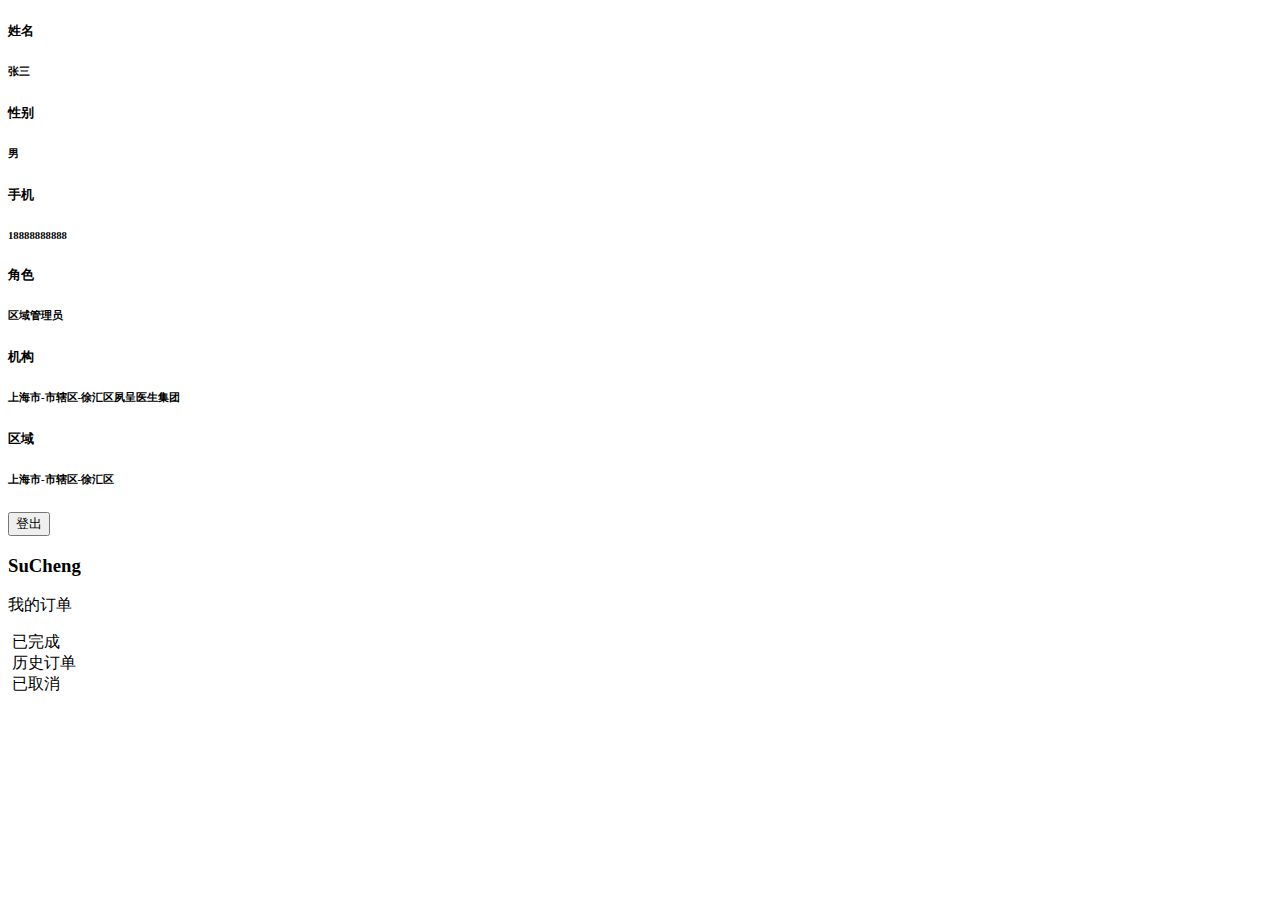
==== src/main/resources/templates/doc_list.html @ 069ef990 "clf" ====
<!DOCTYPE html>
<html lang="en" xmlns:th="http://www.thymeleaf.org">

<head>
	<meta charset="UTF-8">
	<meta name="viewport" content="width=device-width, initial-scale=1, user-scalable=0">
	<title>订单列表</title>
	
	<!-- Google font file. If you want you can change. -->
	<link href="https://fonts.googleapis.com/css?family=Nunito:300,400,600,700,900" rel="stylesheet">
	<!-- Fontawesome font file css -->
	<link rel="stylesheet" href="https://www.jq22.com/jquery/font-awesome.4.7.0.css">
	<!-- Template global css file. Requared all pages -->
	<link rel="stylesheet" type="text/css" th:href="@{/css/global.style.css}">
	<link rel="stylesheet" href="https://www.jq22.com/jquery/bootstrap-4.2.1.css">
	<link rel="stylesheet" th:href="@{/css/mescroll.min.css}">
</head>

<body>
	<div class="wrapper">
		<div class="nav-menu">
			<nav class="menu">
			<!-- Menu navigation start -->
				<div class="nav-container menu-container">
					<div class="d-flex align-items-center justify-content-between container-list">
						<div class="menu-list-flex align-items-center">
							<div>
								<h5 class="text-muted">姓名</h5>
							</div>
						</div>
						<div>
							<h6 class="text-muted menu-info">张三</h6>
						</div>
					</div>
					<div class="d-flex align-items-center justify-content-between container-list">
						<div class="menu-list-flex align-items-center">
							<div>
								<h5 class="text-muted">性别</h5>
							</div>
						</div>
						<div>
							<h6 class="text-muted menu-info">男</h6>
						</div>
					</div>
					<div class="d-flex align-items-center justify-content-between container-list">
						<div class="menu-list-flex align-items-center">
							<div>
								<h5 class="text-muted">手机</h5>
							</div>
						</div>
						<div>
							<h6 class="text-muted menu-info">18888888888</h6>
						</div>
					</div>
					<div class="d-flex align-items-center justify-content-between container-list">
						<div class="menu-list-flex align-items-center">
							<div>
								<h5 class="text-muted">角色</h5>
							</div>
						</div>
						<div>
							<h6 class="text-muted menu-info">区域管理员</h6>
						</div>
					</div>
					<div class="d-flex align-items-center justify-content-between container-list">
						<div class="menu-list-flex align-items-center">
							<div>
								<h5 class="text-muted">机构</h5>
							</div>
						</div>
						<div>
							<h6 class="text-muted menu-info">上海市-市辖区-徐汇区夙呈医生集团</h6>
						</div>
					</div>
					<div class="d-flex align-items-center justify-content-between container-list">
						<div class="menu-list-flex align-items-center">
							<div>
								<h5 class="text-muted">区域</h5>
							</div>
						</div>
						<div>
							<h6 class="text-muted menu-info">上海市-市辖区-徐汇区</h6>
						</div>
					</div>
					
					<button class="button circle red block menu-logout">登出</button>
				</div>
				
				<!-- Menu navigation end -->
			</nav>
		</div>
		
		<div class="wrapper-inline">
			<!-- Header area start -->
			<header class="no-background"> <!-- extra class no-background -->
				<div class="navi-menu-button">
					<em></em>
					<em></em>
					<em></em>
				</div>
			</header>
			<!-- Header area end -->
			
			<!-- Page content start -->
			<main id="mescroll" class="margin mt-0 mescroll">
				<div class="dash-balance">
					<div class="dash-content relative">
						<h3 class="w-text">SuCheng</h3>
					</div>
				</div>
				
				<!-- Order area start -->
				<section class="bal-section container">
					<div id="content">
					    <div id="content-body">
					    	<div class="content-head">
								<div class="d-flex align-items-center">
								    <div class="d-flex flex-grow">
								        <div class="mr-auto">
								            <p class="mb-0">我的订单</p>
								        </div>
								    </div>
								</div>
							</div>
					        <div class="content-row">
					            <div class="content-col">
					                <img src="/img/p1.png" alt="">
					                <span>已完成</span>
					            </div>
					            <div class="content-col">
					                <img src="/img/p2.png" alt="">
					                <span>历史订单</span>
					            </div>
					            <div class="content-col">
					                <img src="/img/p3.png" alt="">
					                <span>已取消</span>
					            </div>
					        </div>
					    </div>
					</div>
				</section>
				<!-- Order area end -->
				
				<!-- 订单列表 start -->
<!-- 				<section class="container d-flex" style="padding: 30px 15px 15px;"> -->
<!-- 					<h4 class="fm-auto" style="font-size: 16px;">备休情况</h4> -->
<!-- 					<div class="form-group"> -->
<!-- 						<span>备休情况</span> -->
<!-- 						<input type="text" id="dateSelector" class="form-field"> -->
<!-- 					</div> -->
<!-- 					<input type="text" id="dateSelector" class="" placeholder="选择日期"> -->
<!-- 				</section> -->
				<section id="" class="container">
					<ul id="doclist" class="transaction-list list-unstyled"></ul>
				</section>
				<!-- 订单列表 end -->
				
			</main>
			<!-- Page content end -->
		</div>
	</div>
	<!--Page loader DOM Elements. Requared all pages-->
	<div class="sweet-loader">
		<div class="box">
		  	<div class="circle1"></div>
		  	<div class="circle2"></div>
		  	<div class="circle3"></div>
		</div>
	</div>
	
	<!-- JQuery library file. requared all pages -->
	<script src="https://www.jq22.com/jquery/jquery-1.10.2.js"></script>
	<!-- Template global script file. requared all pages -->
	<script th:src="@{/js/global.script.js}"></script>
	<!-- 下拉刷新 下拉加载插件 -->
	<script th:src="@{/js/mescroll.min.js}"></script>
	<!-- 日期选择插件 -->
	<script th:src="@{/js/iScroll.js}"></script>
	<script th:src="@{/js/Mdate.js}"></script>
	
	<script type="text/javascript">
		var state = 1;
		$(function() {
			var mescroll = new MeScroll("mescroll", {
				down: {
					auto: false,
					callback: downCallback
				},
				up: {
					use: true,
					auto: true,
					callback: upCallback
				}
			});
			
			//下拉刷新的回调
			function downCallback() {
			alert(1);
				$.ajax({
					url: '/doc/toDocListInit',
					success: function(data) {
						//联网成功的回调,隐藏下拉刷新的状态;
						mescroll.endSuccess(); //无参
						//设置数据
						//setXxxx(data);//自行实现 TODO
					},
					error: function(data) {
						//联网失败的回调,隐藏下拉刷新的状态
						mescroll.endErr();
					}
				});
			}
			
			//上拉加载的回调 page = {num:1, size:10}; num:当前页 默认从1开始, size:每页数据条数,默认10
			function upCallback(page) {
				alert(2);
				console.log("page.num = " + page.num);
				getDataList(page.num, page.size, function(data) {
					//成功的回调,隐藏上拉加载的状态
					mescroll.endSuccess(data.length);
					//设置列表数据
					setListData(data, true);
				}, function() {
					//失败的回调,隐藏上拉加载的状态
					mescroll.endErr();
				});
			}
			
			var downIndex=0;
			/*加载订单数据*/
			function getDataList(pageNum, pageSize, successCallback, errorCallback) {
				//延时一秒
                setTimeout(function () {
                	$.ajax({
    					url: 'mescroll?num=' + pageNum + "&size=" + pageSize,
    					success : function(data) {
    						setTimeout(successCallback&&successCallback(data.detail), 1000);
    					},
    					error : function() {
    						errorCallback&&errorCallback();
    					}
    				});
                }, 1000);
			}

			/*设置列表数据*/
			function setListData(data, isAppend) {
				var listDom = $("#doclist");
				for (var i = 0; i < data.length; i++) {
					var newObj = data[i];
					
					var str = '<div class="d-flex align-items-center justify-content-between">';
					str += '<div class="fl-100 align-items-center">';
					str += '<div class="ml-10">';
					str += '<h5 class="coin-name">' + newObj.name + '</h5>';
					str += '<small class="text-muted">' + newObj.phone + '</small>';
					str += '</div>';
					str += '</div>';
					str += '<div class="fm-auto align-items-center mr-10">';
					str += '<div class="ml-10">';
					str += '<small class="text-muted">' + newObj.org + '</small>';
					str += '</div>';
					str += '</div>';
					str += '<div class="fr-70">';
					str += '<small class="d-block mb-0 txt-green">' + newObj.time + '</small>';
					str += '<small class="text-muted d-block">' + newObj.date + '</small>';
					str += '</div>';
					str += '</div>';
					var liDom = document.createElement("li");
					liDom.innerHTML = str;
					
					if (isAppend) {
						listDom.appendChild(liDom);//加在列表的后面,上拉加载
					} else {
						listDom.insertBefore(liDom, liDom.firstChild);//加在列表的前面,下拉刷新
					}
				}
			}
			
			$("#dateSelector").focus(function() {
				document.activeElement.blur();
			});
			new Mdate("dateSelector", null, dateCallback);
			
			//日期选择的回调
			function dateCallback(data) {
				alert(data);
			};
		});
	</script>
</body>

</html>
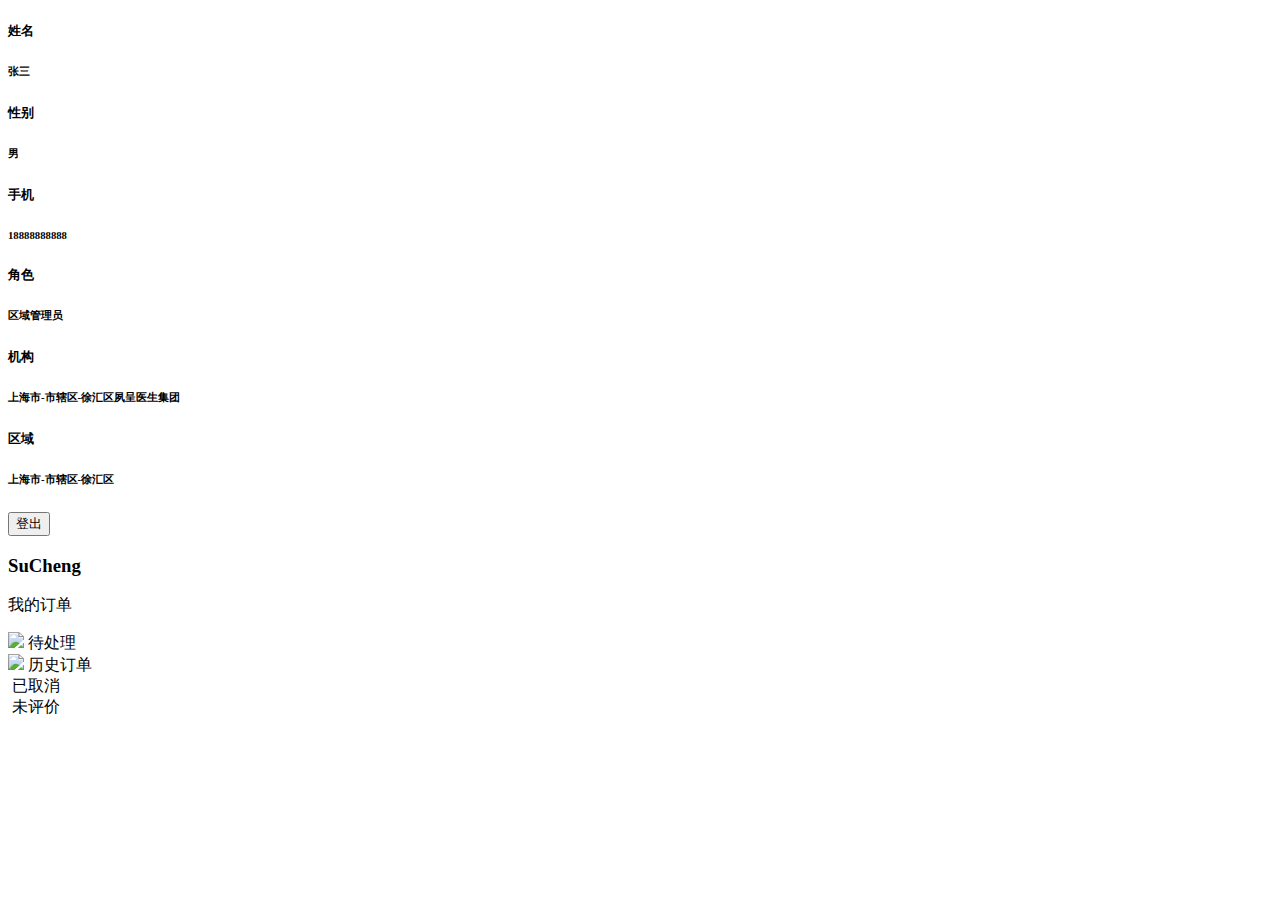
==== commit a657a468: "clf" ====
--- a/src/main/resources/templates/doc_list.html
+++ b/src/main/resources/templates/doc_list.html
@@ -14,6 +14,7 @@
 	<link rel="stylesheet" type="text/css" th:href="@{/css/global.style.css}">
 	<link rel="stylesheet" href="https://www.jq22.com/jquery/bootstrap-4.2.1.css">
 	<link rel="stylesheet" th:href="@{/css/mescroll.min.css}">
+	<link rel="stylesheet" th:href="@{/css/mzui.min.css}">
 </head>
 
 <body>
@@ -91,7 +92,7 @@
 		</div>
 		
 		<div class="wrapper-inline">
-			<!-- Header area start -->
+			<!-- Header area star"C:/U	sers/Chulf/AppData/Local/Temp/WeChat Files/06c0520ee21f7d1936ad65b26990f15.png"t -->
 			<header class="no-background"> <!-- extra class no-background -->
 				<div class="navi-menu-button">
 					<em></em>
@@ -123,17 +124,21 @@
 								</div>
 							</div>
 					        <div class="content-row">
-					            <div class="content-col">
-					                <img src="/img/p1.png" alt="">
-					                <span>已完成</span>
+					            <div class="content-col" onclick="setDocListInit(0)">
+				                	<img src="/img/p1.png">
+				                	<span>待处理</span>
 					            </div>
-					            <div class="content-col">
-					                <img src="/img/p2.png" alt="">
+					            <div class="content-col" onclick="setDocListInit(1)">
+					                <img src="/img/p2.png">
 					                <span>历史订单</span>
 					            </div>
-					            <div class="content-col">
+					            <div class="content-col" onclick="setDocListInit(2)">
 					                <img src="/img/p3.png" alt="">
 					                <span>已取消</span>
+					            </div>
+					            <div class="content-col" onclick="setDocListInit(3)">
+					                <img src="/img/p3.png" alt="">
+					                <span>未评价</span>
 					            </div>
 					        </div>
 					    </div>
@@ -150,7 +155,7 @@
 <!-- 					</div> -->
 <!-- 					<input type="text" id="dateSelector" class="" placeholder="选择日期"> -->
 <!-- 				</section> -->
-				<section id="" class="container">
+				<section id="" class="container" style="margin-top: 10px;">
 					<ul id="doclist" class="transaction-list list-unstyled"></ul>
 				</section>
 				<!-- 订单列表 end -->
@@ -169,7 +174,7 @@
 	</div>
 	
 	<!-- JQuery library file. requared all pages -->
-	<script src="https://www.jq22.com/jquery/jquery-1.10.2.js"></script>
+	<script th:src="@{/js/jquery.min.js}"></script>
 	<!-- Template global script file. requared all pages -->
 	<script th:src="@{/js/global.script.js}"></script>
 	<!-- 下拉刷新 下拉加载插件 -->
@@ -179,114 +184,133 @@
 	<script th:src="@{/js/Mdate.js}"></script>
 	
 	<script type="text/javascript">
-		var state = 1;
 		$(function() {
-			var mescroll = new MeScroll("mescroll", {
-				down: {
-					auto: false,
-					callback: downCallback
+			setDocListInit(0);
+		});
+		
+		function goDetail(sId){
+			location.href = "toDocDetail?id=" + sId;
+		}
+		
+		function setDocListInit(ds){
+			
+			$.ajax({
+				url: '/doc/toDocListInit?ds=' + ds,
+				success: function(data) {
+					if(data.code == 1){
+						//设置数据
+ 						setListData(data.list, data.role, true);
+					}else{
+						alert(data.msg);
+					}
 				},
-				up: {
-					use: true,
-					auto: true,
-					callback: upCallback
+				error: function(data) {
+					alert("系统错误，请重试！");
 				}
 			});
-			
-			//下拉刷新的回调
-			function downCallback() {
-			alert(1);
-				$.ajax({
-					url: '/doc/toDocListInit',
-					success: function(data) {
-						//联网成功的回调,隐藏下拉刷新的状态;
-						mescroll.endSuccess(); //无参
-						//设置数据
-						//setXxxx(data);//自行实现 TODO
-					},
-					error: function(data) {
-						//联网失败的回调,隐藏下拉刷新的状态
-						mescroll.endErr();
+		}
+		
+		/*设置列表数据*/
+		function setListData(data, role, isAppend) {
+			var listDom = $("#doclist");
+			
+			//页面内容
+			var sHtml = '';
+			//临时参数
+			var sTmpDate = '';
+			
+			for (var i = 0; i < data.length; i++) {
+				var doc = data[i];
+				var sDate = doc.operateStartTime.substring(0, 10);
+				
+				if(sTmpDate != sDate){
+					if(sTmpDate == ''){
+						sTmpDate = sDate;
+						sHtml += "<div class='heading'>" +
+									"<div class='title'><strong>" + sDate + "</strong></div>" +
+								 "</div>";
+						sHtml += "<div class='list section'>";
+						sHtml += "<a class='item multi-lines with-avatar' onclick='goDetail(\"" + doc.documentId + "\")'> ";
+									if(doc.documentType == 0){
+										sHtml += "<div class='avatar circle green outline'>普</div> ";
+									}else{
+										sHtml += "<div class='avatar circle red outline'>急</div> ";
+									}
+								sHtml = setPatientInfo(sHtml, role, doc);
+								sHtml += "</div> " +
+										 "</a> ";
+					}else{
+						sTmpDate = sDate;
+						sHtml += "</div>";
+						sHtml += "<div class='heading'>" +
+									"<div class='title'><strong>" + sDate + "</strong></div>" +
+								 "</div>";
+						sHtml += "<div class='list section'>";
+						sHtml += "<a class='item multi-lines with-avatar' onclick='goDetail(\"" + doc.documentId + "\")'> ";
+						if(doc.documentType == 0){
+							sHtml += "<div class='avatar circle green outline'>普</div> ";
+						}else{
+							sHtml += "<div class='avatar circle red outline'>急</div> ";
+						}
+						sHtml = setPatientInfo(sHtml, role, doc);
+						sHtml += "</div> " +
+								 "</a> ";
 					}
-				});
+				}else{
+					sHtml += "<div class='list section'>";
+					sHtml += "<a class='item multi-lines with-avatar' onclick='goDetail(\"" + doc.documentId + "\")'> ";
+					if(doc.documentType == 0){
+						sHtml += "<div class='avatar circle green outline'>普</div> ";
+					}else{
+						sHtml += "<div class='avatar circle red outline'>急</div> ";
+					}
+					sHtml = setPatientInfo(sHtml, role, doc);
+					sHtml += "</div> " +
+							 "</a> ";
+				}
+        		
+        		if(sHtml != ''){
+        			sHtml += "</div><div style='height:10px;'></div>";
+        		}
+				listDom.html(sHtml);
 			}
-			
-			//上拉加载的回调 page = {num:1, size:10}; num:当前页 默认从1开始, size:每页数据条数,默认10
-			function upCallback(page) {
-				alert(2);
-				console.log("page.num = " + page.num);
-				getDataList(page.num, page.size, function(data) {
-					//成功的回调,隐藏上拉加载的状态
-					mescroll.endSuccess(data.length);
-					//设置列表数据
-					setListData(data, true);
-				}, function() {
-					//失败的回调,隐藏上拉加载的状态
-					mescroll.endErr();
-				});
-			}
-			
-			var downIndex=0;
-			/*加载订单数据*/
-			function getDataList(pageNum, pageSize, successCallback, errorCallback) {
-				//延时一秒
-                setTimeout(function () {
-                	$.ajax({
-    					url: 'mescroll?num=' + pageNum + "&size=" + pageSize,
-    					success : function(data) {
-    						setTimeout(successCallback&&successCallback(data.detail), 1000);
-    					},
-    					error : function() {
-    						errorCallback&&errorCallback();
-    					}
-    				});
-                }, 1000);
-			}
-
-			/*设置列表数据*/
-			function setListData(data, isAppend) {
-				var listDom = $("#doclist");
-				for (var i = 0; i < data.length; i++) {
-					var newObj = data[i];
-					
-					var str = '<div class="d-flex align-items-center justify-content-between">';
-					str += '<div class="fl-100 align-items-center">';
-					str += '<div class="ml-10">';
-					str += '<h5 class="coin-name">' + newObj.name + '</h5>';
-					str += '<small class="text-muted">' + newObj.phone + '</small>';
-					str += '</div>';
-					str += '</div>';
-					str += '<div class="fm-auto align-items-center mr-10">';
-					str += '<div class="ml-10">';
-					str += '<small class="text-muted">' + newObj.org + '</small>';
-					str += '</div>';
-					str += '</div>';
-					str += '<div class="fr-70">';
-					str += '<small class="d-block mb-0 txt-green">' + newObj.time + '</small>';
-					str += '<small class="text-muted d-block">' + newObj.date + '</small>';
-					str += '</div>';
-					str += '</div>';
-					var liDom = document.createElement("li");
-					liDom.innerHTML = str;
-					
-					if (isAppend) {
-						listDom.appendChild(liDom);//加在列表的后面,上拉加载
-					} else {
-						listDom.insertBefore(liDom, liDom.firstChild);//加在列表的前面,下拉刷新
-					}
-				}
-			}
-			
-			$("#dateSelector").focus(function() {
-				document.activeElement.blur();
-			});
-			new Mdate("dateSelector", null, dateCallback);
-			
-			//日期选择的回调
-			function dateCallback(data) {
-				alert(data);
-			};
-		});
+		}
+		
+		function setPatientInfo(sHtml, role, doc){
+			sHtml += "<div class='content'> " +
+					 "<span style='font-size: 1.2rem;font-weight: bold;'>" + doc.patientName + "</span><br/>" +
+					 "<span class='title' style='font-size: 0.9rem;'>" + doc.orgName + "</span><br/>" +
+					 "<span class='title' style='font-size: 0.9rem;'>" + doc.operativeName + "</span><br/>" +
+					 "<span>年龄：" + doc.patientAge + "</span>&nbsp;&nbsp;&nbsp;" +
+					 "<span>性别：" + (doc.patient_sex == "0"?"男":"女") + "</span> " +
+					 "<div> " +
+					 "<small class='text-green'>" + doc.operateStartTime + "</small>&nbsp; " +
+					 "<small class='muted'>" + (doc.qaUserName != null ? doc.qaUserName:"") + "</small> ";
+						
+			if(doc.documentState == '0')
+				sHtml += "<div class='pull-right label red-pale text-tint'>待审核</div> ";
+			else if(doc.documentState == '1')
+				sHtml += "<div class='pull-right label red-pale text-tint'>待分配</div> ";
+			else if(doc.documentState == '2' && role == '4')
+				sHtml += "<div class='pull-right label red-pale text-tint'>已匹配</div> ";
+			else if(doc.documentState == '2' && role == '5')
+				sHtml += "<div class='pull-right label red-pale text-tint'>待接单</div> ";
+			else if(doc.documentState == '3' && doc.oldDocumentState != '4')
+				sHtml += "<div class='pull-right label red-pale text-tint'>待手术</div> ";
+			else if(doc.documentState == '3' && doc.oldDocumentState == '4')
+				sHtml += "<div class='pull-right label red-pale text-tint'>退回待修改</div> ";
+			else if(doc.documentState == '4')
+				sHtml += "<div class='pull-right label red-pale text-tint'>待完成</div> ";
+			else if(doc.documentState == '5')
+				sHtml += "<div class='pull-right label green text-tint'>已完成</div> ";
+			else if(doc.documentState == '6')
+				sHtml += "<div class='pull-right label red-pale text-tint'>已取消</div> ";
+			else if(doc.documentState == '9')
+				sHtml += "<div class='pull-right label red-pale text-tint'>待取消</div> ";
+			sHtml += "</div> ";
+			
+			return sHtml;
+		}
 	</script>
 </body>
 
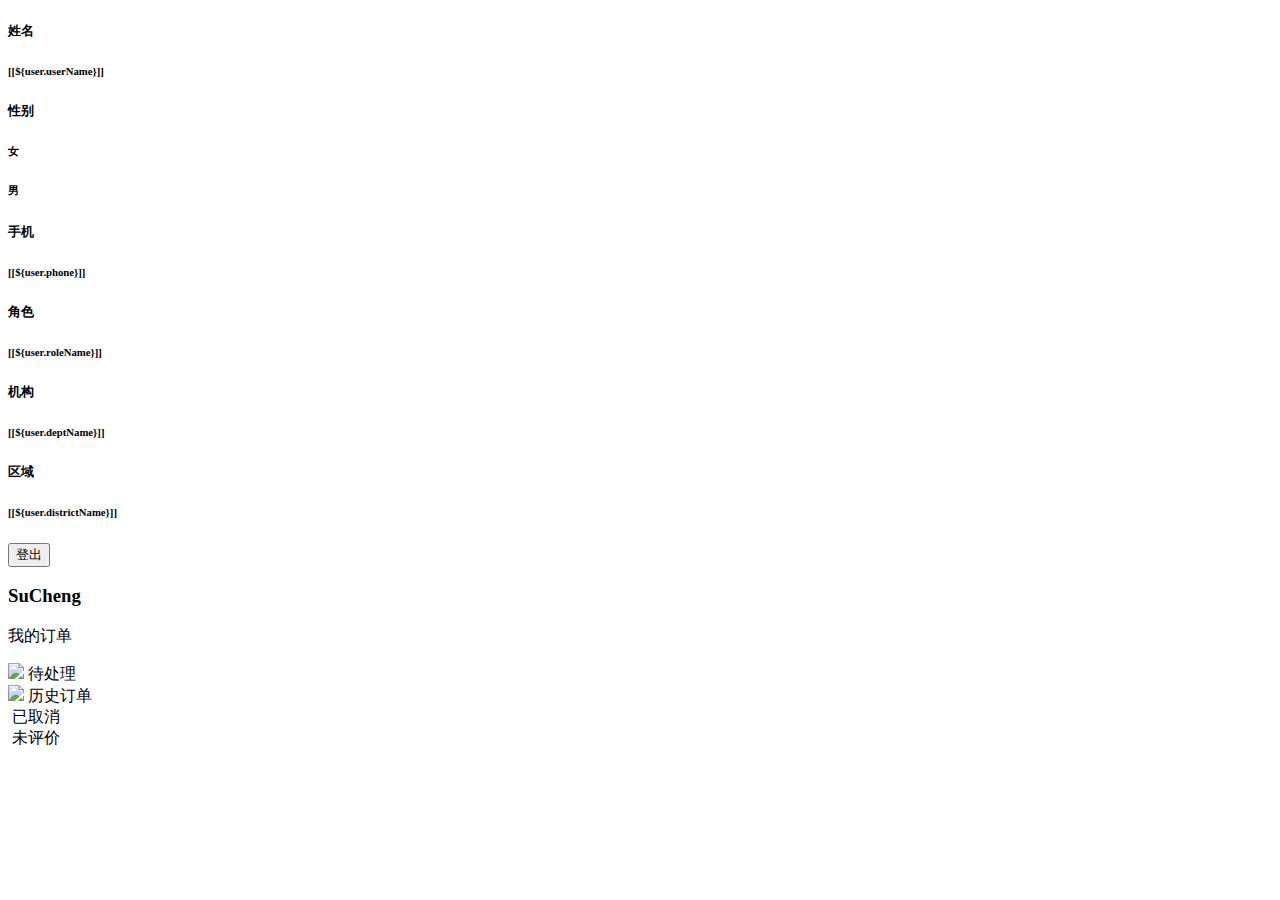
==== commit 4053835d: "clf" ====
--- a/src/main/resources/templates/doc_list.html
+++ b/src/main/resources/templates/doc_list.html
@@ -21,7 +21,7 @@
 	<div class="wrapper">
 		<div class="nav-menu">
 			<nav class="menu">
-			<!-- Menu navigation start -->
+				<!-- Menu navigation start -->
 				<div class="nav-container menu-container">
 					<div class="d-flex align-items-center justify-content-between container-list">
 						<div class="menu-list-flex align-items-center">
@@ -30,7 +30,7 @@
 							</div>
 						</div>
 						<div>
-							<h6 class="text-muted menu-info">张三</h6>
+							<h6 class="text-muted menu-info">[[${user.userName}]]</h6>
 						</div>
 					</div>
 					<div class="d-flex align-items-center justify-content-between container-list">
@@ -40,7 +40,14 @@
 							</div>
 						</div>
 						<div>
-							<h6 class="text-muted menu-info">男</h6>
+							<div th:switch="${user.sex}">
+								<div th:case="'0'">
+									<h6 class="text-muted menu-info">女</h6>
+								</div>
+								<div th:case="*">
+									<h6 class="text-muted menu-info">男</h6>
+								</div>
+							</div>
 						</div>
 					</div>
 					<div class="d-flex align-items-center justify-content-between container-list">
@@ -50,7 +57,7 @@
 							</div>
 						</div>
 						<div>
-							<h6 class="text-muted menu-info">18888888888</h6>
+							<h6 class="text-muted menu-info">[[${user.phone}]]</h6>
 						</div>
 					</div>
 					<div class="d-flex align-items-center justify-content-between container-list">
@@ -60,7 +67,7 @@
 							</div>
 						</div>
 						<div>
-							<h6 class="text-muted menu-info">区域管理员</h6>
+							<h6 class="text-muted menu-info">[[${user.roleName}]]</h6>
 						</div>
 					</div>
 					<div class="d-flex align-items-center justify-content-between container-list">
@@ -70,7 +77,7 @@
 							</div>
 						</div>
 						<div>
-							<h6 class="text-muted menu-info">上海市-市辖区-徐汇区夙呈医生集团</h6>
+							<h6 class="text-muted menu-info">[[${user.deptName}]]</h6>
 						</div>
 					</div>
 					<div class="d-flex align-items-center justify-content-between container-list">
@@ -80,19 +87,18 @@
 							</div>
 						</div>
 						<div>
-							<h6 class="text-muted menu-info">上海市-市辖区-徐汇区</h6>
+							<h6 class="text-muted menu-info">[[${user.districtName}]]</h6>
 						</div>
 					</div>
 					
 					<button class="button circle red block menu-logout">登出</button>
 				</div>
-				
 				<!-- Menu navigation end -->
 			</nav>
 		</div>
 		
 		<div class="wrapper-inline">
-			<!-- Header area star"C:/U	sers/Chulf/AppData/Local/Temp/WeChat Files/06c0520ee21f7d1936ad65b26990f15.png"t -->
+			<!-- Header area start -->
 			<header class="no-background"> <!-- extra class no-background -->
 				<div class="navi-menu-button">
 					<em></em>
@@ -110,10 +116,9 @@
 					</div>
 				</div>
 				
-				<!-- Order area start -->
 				<section class="bal-section container">
 					<div id="content">
-					    <div id="content-body">
+					    <div id="content-body" style="border-radius: 3px;">
 					    	<div class="content-head">
 								<div class="d-flex align-items-center">
 								    <div class="d-flex flex-grow">
@@ -125,19 +130,19 @@
 							</div>
 					        <div class="content-row">
 					            <div class="content-col" onclick="setDocListInit(0)">
-				                	<img src="/img/p1.png">
+				                	<img src="/img/pending.png">
 				                	<span>待处理</span>
 					            </div>
 					            <div class="content-col" onclick="setDocListInit(1)">
-					                <img src="/img/p2.png">
+					                <img src="/img/history.png">
 					                <span>历史订单</span>
 					            </div>
-					            <div class="content-col" onclick="setDocListInit(2)">
-					                <img src="/img/p3.png" alt="">
+					            <div class="content-col" onclick="setDocListInit(2)" th:if="${user.roleId=='4'}">
+					                <img src="/img/cancel.png" alt="">
 					                <span>已取消</span>
 					            </div>
-					            <div class="content-col" onclick="setDocListInit(3)">
-					                <img src="/img/p3.png" alt="">
+					            <div class="content-col" onclick="setDocListInit(3)" th:if="${user.roleId=='5'}">
+					                <img src="/img/grade.png" alt="">
 					                <span>未评价</span>
 					            </div>
 					        </div>
@@ -184,18 +189,21 @@
 	<script th:src="@{/js/Mdate.js}"></script>
 	
 	<script type="text/javascript">
+		var state = [[${state}]];
+	
 		$(function() {
-			setDocListInit(0);
+			setDocListInit(state);
 		});
 		
 		function goDetail(sId){
-			location.href = "toDocDetail?id=" + sId;
+			location.href = "toDocDetail?id=" + sId + "&state=" + state;
 		}
 		
 		function setDocListInit(ds){
+			state = ds;
 			
 			$.ajax({
-				url: '/doc/toDocListInit?ds=' + ds,
+				url: '/toDocListInit?ds=' + ds,
 				success: function(data) {
 					if(data.code == 1){
 						//设置数据
@@ -311,6 +319,10 @@
 			
 			return sHtml;
 		}
+		
+		$(".menu-logout").on("click", function() {
+			location.href = "logout";
+		});
 	</script>
 </body>
 
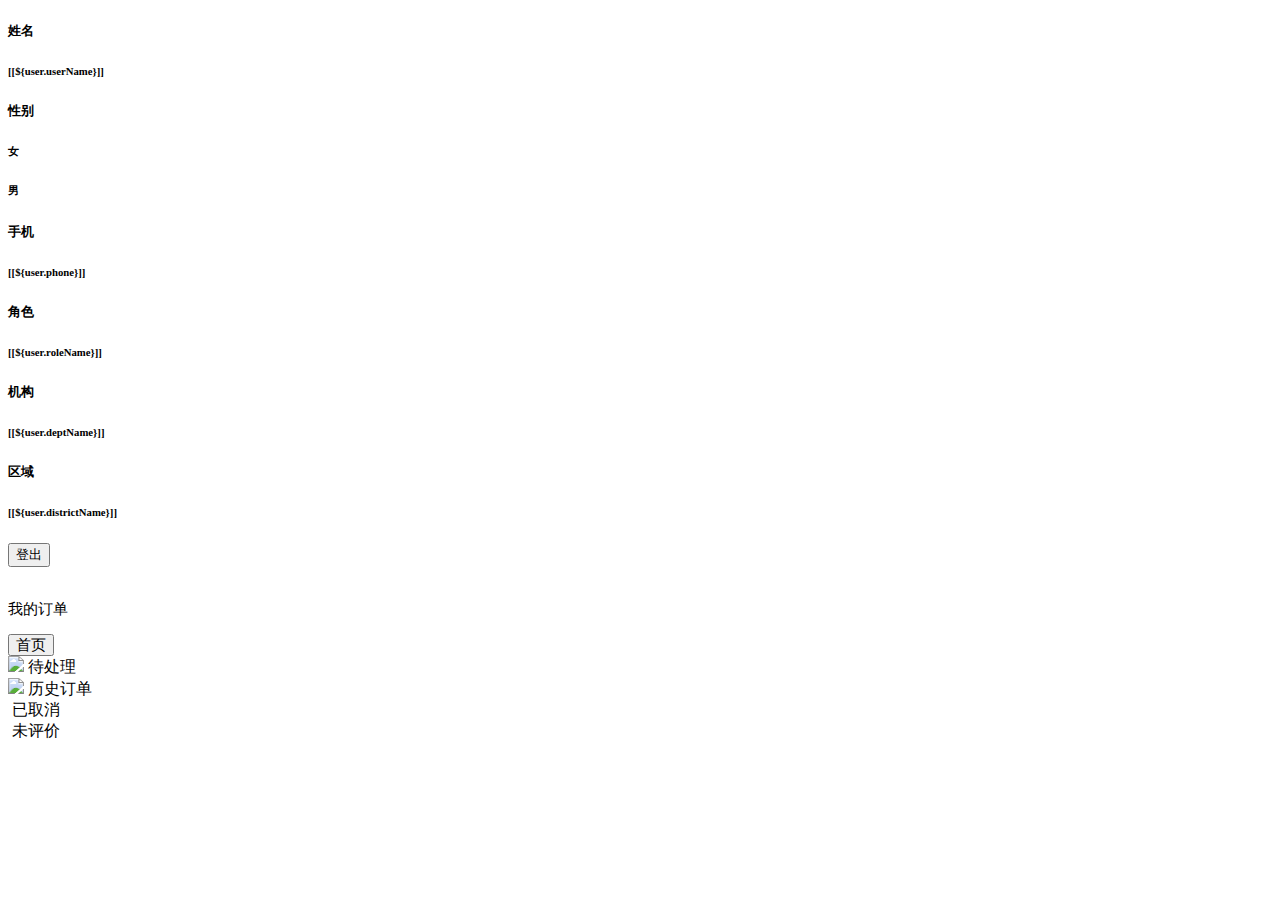
==== commit ba34ca23: "clf" ====
--- a/src/main/resources/templates/doc_list.html
+++ b/src/main/resources/templates/doc_list.html
@@ -112,7 +112,7 @@
 			<main id="mescroll" class="margin mt-0 mescroll">
 				<div class="dash-balance">
 					<div class="dash-content relative">
-						<h3 class="w-text">SuCheng</h3>
+						<img alt="" src="/img/logo.png" style="margin:0;">
 					</div>
 				</div>
 				
@@ -123,7 +123,10 @@
 								<div class="d-flex align-items-center">
 								    <div class="d-flex flex-grow">
 								        <div class="mr-auto">
-								            <p class="mb-0">我的订单</p>
+								            <p class="mb-0" style="font-size: 15px;">我的订单</p>
+								        </div>
+								        <div>
+								        	<button type="button" class="btn text-primary" style="height:auto;line-height:1rem;font-size: 15px;" onclick="btnMain()">首页</button>
 								        </div>
 								    </div>
 								</div>
@@ -323,6 +326,10 @@
 		$(".menu-logout").on("click", function() {
 			location.href = "logout";
 		});
+		
+		function btnMain(){
+			location.href = "/index";
+		}
 	</script>
 </body>
 
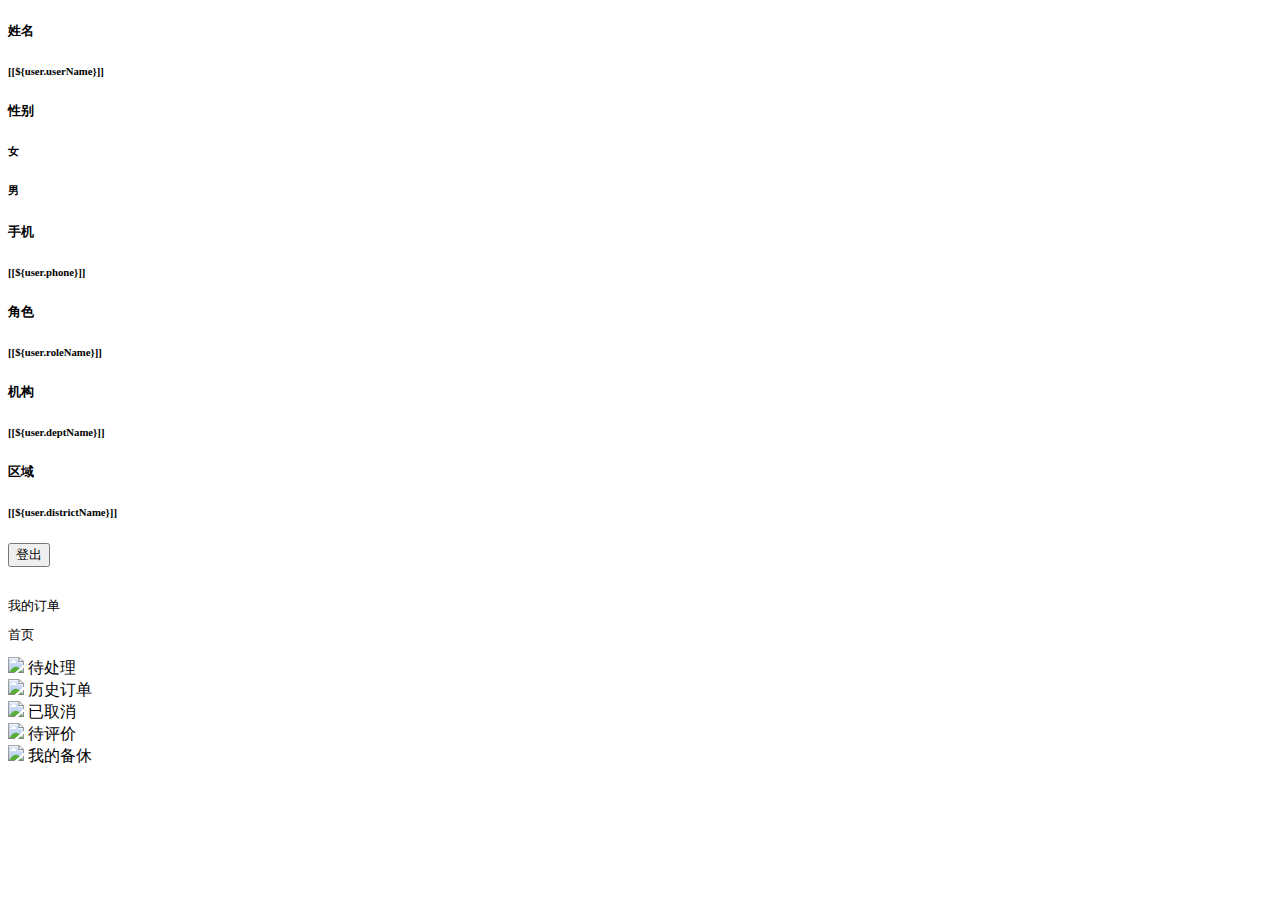
==== commit 51fc9f44: "clf" ====
--- a/src/main/resources/templates/doc_list.html
+++ b/src/main/resources/templates/doc_list.html
@@ -15,6 +15,11 @@
 	<link rel="stylesheet" href="https://www.jq22.com/jquery/bootstrap-4.2.1.css">
 	<link rel="stylesheet" th:href="@{/css/mescroll.min.css}">
 	<link rel="stylesheet" th:href="@{/css/mzui.min.css}">
+	<style type="text/css">
+		.menu_active{
+			color:red;
+		}
+	</style>
 </head>
 
 <body>
@@ -119,34 +124,38 @@
 				<section class="bal-section container">
 					<div id="content">
 					    <div id="content-body" style="border-radius: 3px;">
-					    	<div class="content-head">
+							<div class="content-head">
 								<div class="d-flex align-items-center">
 								    <div class="d-flex flex-grow">
-								        <div class="mr-auto">
-								            <p class="mb-0" style="font-size: 15px;">我的订单</p>
+								        <div class="d-flex mr-auto">
+								            <p class="mb-0" style="font-size: 0.8rem;">我的订单</p>
 								        </div>
-								        <div>
-								        	<button type="button" class="btn text-primary" style="height:auto;line-height:1rem;font-size: 15px;" onclick="btnMain()">首页</button>
+								        <div class="mr-8">
+								            <p class="mb-0 text-blue" style="font-size: 0.8rem;" onclick="btnMain()">首页</p>
 								        </div>
 								    </div>
 								</div>
 							</div>
 					        <div class="content-row">
 					            <div class="content-col" onclick="setDocListInit(0)">
-				                	<img src="/img/pending.png">
-				                	<span>待处理</span>
+				                	<img src="/img/pending.png" style="margin: 0;">
+				                	<span id="memu_0">待处理</span>
 					            </div>
 					            <div class="content-col" onclick="setDocListInit(1)">
-					                <img src="/img/history.png">
-					                <span>历史订单</span>
+					                <img src="/img/history.png" style="margin: 0;">
+					                <span id="memu_1">历史订单</span>
 					            </div>
 					            <div class="content-col" onclick="setDocListInit(2)" th:if="${user.roleId=='4'}">
-					                <img src="/img/cancel.png" alt="">
-					                <span>已取消</span>
+					                <img src="/img/cancel.png"  style="margin: 0;">
+					                <span id="memu_2">已取消</span>
 					            </div>
 					            <div class="content-col" onclick="setDocListInit(3)" th:if="${user.roleId=='5'}">
-					                <img src="/img/grade.png" alt="">
-					                <span>未评价</span>
+					                <img src="/img/grade.png"  style="margin: 0;">
+					                <span id="memu_3">待评价</span>
+					            </div>
+					            <div class="content-col myrest" th:if="${user.roleId=='5'}">
+					                <img src="/img/rest_record.png" style="margin: 0;">
+					                <span id="memu_4">我的备休</span>
 					            </div>
 					        </div>
 					    </div>
@@ -205,12 +214,22 @@
 		function setDocListInit(ds){
 			state = ds;
 			
+			$("#memu_0").removeClass("menu_active");
+			$("#memu_1").removeClass("menu_active");
+			$("#memu_2").removeClass("menu_active");
+			$("#memu_3").removeClass("menu_active");
+			$("#memu_4").removeClass("menu_active");
+			$("#memu_" + ds).addClass("menu_active");
+			
+			$("#doclist").toggleClass("loading loading-light");
+			$("#doclist").html("");
 			$.ajax({
 				url: '/toDocListInit?ds=' + ds,
 				success: function(data) {
 					if(data.code == 1){
 						//设置数据
  						setListData(data.list, data.role, true);
+ 						$("#doclist").toggleClass("loading loading-light");
 					}else{
 						alert(data.msg);
 					}
@@ -330,6 +349,10 @@
 		function btnMain(){
 			location.href = "/index";
 		}
+		
+		$('.myrest').on('click', function() {
+			location.href = "toRest";
+		});
 	</script>
 </body>
 
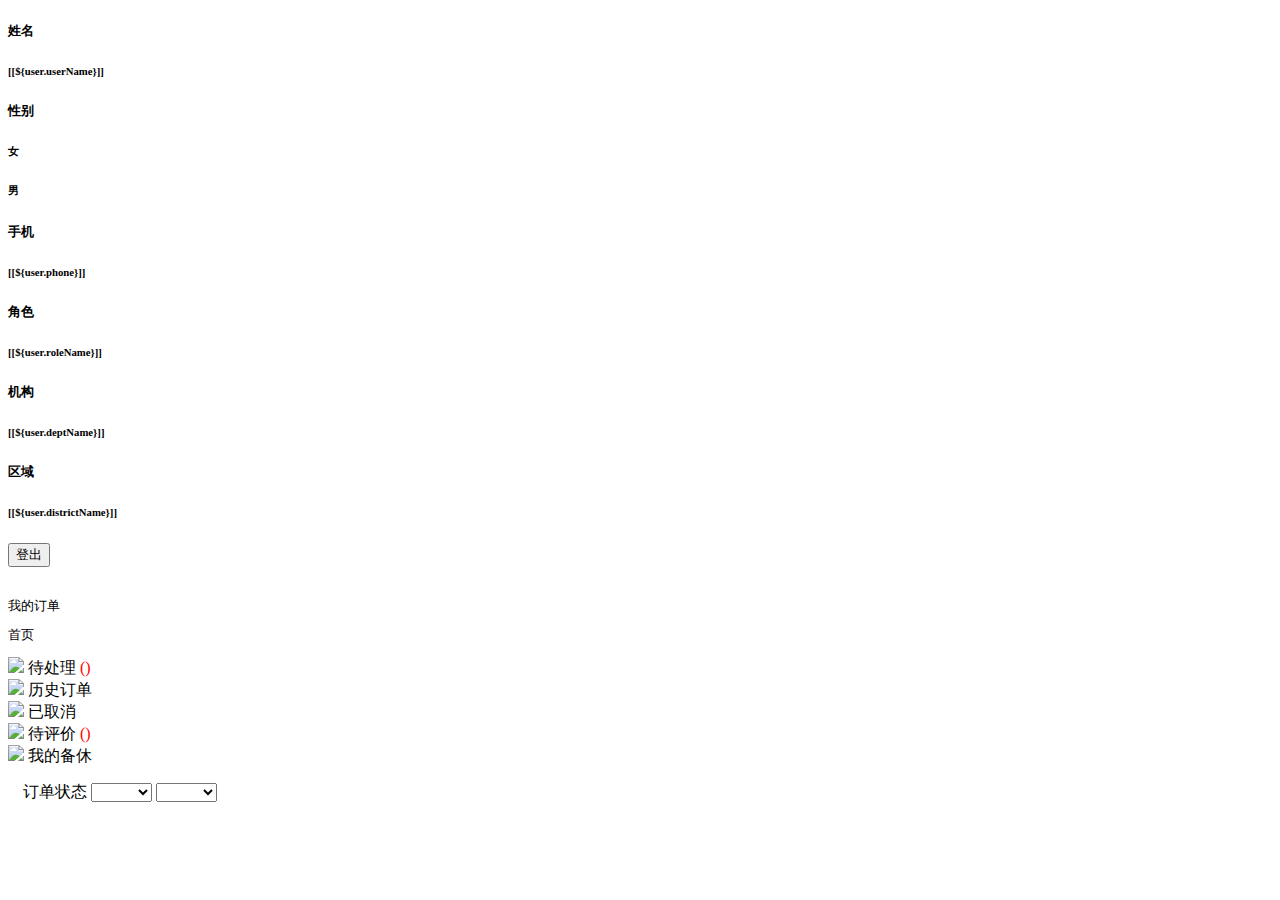
==== commit 6f27b019: "clf" ====
--- a/src/main/resources/templates/doc_list.html
+++ b/src/main/resources/templates/doc_list.html
@@ -49,7 +49,7 @@
 								<div th:case="'0'">
 									<h6 class="text-muted menu-info">女</h6>
 								</div>
-								<div th:case="*">
+								<div th:case="'1'">
 									<h6 class="text-muted menu-info">男</h6>
 								</div>
 							</div>
@@ -137,21 +137,23 @@
 								</div>
 							</div>
 					        <div class="content-row">
-					            <div class="content-col" onclick="setDocListInit(0)">
+					            <div class="content-col" onclick="setDocListInit(0, 10)">
 				                	<img src="/img/pending.png" style="margin: 0;">
 				                	<span id="memu_0">待处理</span>
-					            </div>
-					            <div class="content-col" onclick="setDocListInit(1)">
+				                	<span id="scount_0" style="color: red;">()</span>
+					            </div>
+					            <div class="content-col" onclick="setDocListInit(1, 10)">
 					                <img src="/img/history.png" style="margin: 0;">
 					                <span id="memu_1">历史订单</span>
 					            </div>
-					            <div class="content-col" onclick="setDocListInit(2)" th:if="${user.roleId=='4'}">
+					            <div class="content-col" onclick="setDocListInit(2, 10)" th:if="${user.roleId=='4'}">
 					                <img src="/img/cancel.png"  style="margin: 0;">
 					                <span id="memu_2">已取消</span>
 					            </div>
-					            <div class="content-col" onclick="setDocListInit(3)" th:if="${user.roleId=='5'}">
+					            <div class="content-col" onclick="setDocListInit(3, 10)" th:if="${user.roleId=='5'}">
 					                <img src="/img/grade.png"  style="margin: 0;">
 					                <span id="memu_3">待评价</span>
+					                <span id="scount_3" style="color: red;">()</span>
 					            </div>
 					            <div class="content-col myrest" th:if="${user.roleId=='5'}">
 					                <img src="/img/rest_record.png" style="margin: 0;">
@@ -164,14 +166,25 @@
 				<!-- Order area end -->
 				
 				<!-- 订单列表 start -->
-<!-- 				<section class="container d-flex" style="padding: 30px 15px 15px;"> -->
-<!-- 					<h4 class="fm-auto" style="font-size: 16px;">备休情况</h4> -->
-<!-- 					<div class="form-group"> -->
-<!-- 						<span>备休情况</span> -->
-<!-- 						<input type="text" id="dateSelector" class="form-field"> -->
-<!-- 					</div> -->
-<!-- 					<input type="text" id="dateSelector" class="" placeholder="选择日期"> -->
-<!-- 				</section> -->
+				<section id="selDocumentState" class="container d-flex hidden" style="padding: 15px 15px 15px;">
+					<div class="form-group" style="margin-bottom:0;">
+						<span>订单状态</span>
+						<select name="dst" id="dst" class="form-field" th:if="${user.roleId=='4'}" onchange="changeDst(this)">
+							<option value="10"></option>
+							<option value="0">待审核</option>
+							<option value="1">待分配</option>
+							<option value="3">待手术</option>
+							<option value="4">待完成</option>
+							<option value="9">待取消</option>
+						</select>
+						<select name="dst" id="dst" class="form-field" th:if="${user.roleId=='5'}" onchange="changeDst(this)">
+							<option value="10"></option>
+							<option value="2">待接单</option>
+							<option value="3">待手术</option>
+						</select>
+					</div>
+					
+				</section>
 				<section id="" class="container" style="margin-top: 10px;">
 					<ul id="doclist" class="transaction-list list-unstyled"></ul>
 				</section>
@@ -204,15 +217,21 @@
 		var state = [[${state}]];
 	
 		$(function() {
-			setDocListInit(state);
+			setDocListInit(state, 10);
 		});
 		
 		function goDetail(sId){
 			location.href = "toDocDetail?id=" + sId + "&state=" + state;
 		}
 		
-		function setDocListInit(ds){
+		function setDocListInit(ds, dst){
 			state = ds;
+			
+			if(ds == 0){
+				$("#selDocumentState").removeClass("hidden");
+			}else{
+				$("#selDocumentState").addClass("hidden");
+			}
 			
 			$("#memu_0").removeClass("menu_active");
 			$("#memu_1").removeClass("menu_active");
@@ -224,11 +243,13 @@
 			$("#doclist").toggleClass("loading loading-light");
 			$("#doclist").html("");
 			$.ajax({
-				url: '/toDocListInit?ds=' + ds,
+				url: '/toDocListInit?ds=' + ds + '&dst=' + dst,
 				success: function(data) {
 					if(data.code == 1){
 						//设置数据
  						setListData(data.list, data.role, true);
+						$("#scount_0").text("(" + data.scount_wait + ")");
+						$("#scount_3").text("(" + data.scount_de + ")");
  						$("#doclist").toggleClass("loading loading-light");
 					}else{
 						alert(data.msg);
@@ -307,12 +328,18 @@
 		}
 		
 		function setPatientInfo(sHtml, role, doc){
+			var sex = "";
+			if(doc.patientSex == '0'){
+				sex = "女";
+			}else if(doc.patientSex == '1'){
+				sex = "男";
+			}
 			sHtml += "<div class='content'> " +
 					 "<span style='font-size: 1.2rem;font-weight: bold;'>" + doc.patientName + "</span><br/>" +
 					 "<span class='title' style='font-size: 0.9rem;'>" + doc.orgName + "</span><br/>" +
 					 "<span class='title' style='font-size: 0.9rem;'>" + doc.operativeName + "</span><br/>" +
 					 "<span>年龄：" + doc.patientAge + "</span>&nbsp;&nbsp;&nbsp;" +
-					 "<span>性别：" + (doc.patient_sex == "0"?"男":"女") + "</span> " +
+					 "<span>性别：" + sex + "</span> " +
 					 "<div> " +
 					 "<small class='text-green'>" + doc.operateStartTime + "</small>&nbsp; " +
 					 "<small class='muted'>" + (doc.qaUserName != null ? doc.qaUserName:"") + "</small> ";
@@ -353,6 +380,10 @@
 		$('.myrest').on('click', function() {
 			location.href = "toRest";
 		});
+		
+		function changeDst(obj){
+			setDocListInit(0, obj.value);
+		}
 	</script>
 </body>
 
